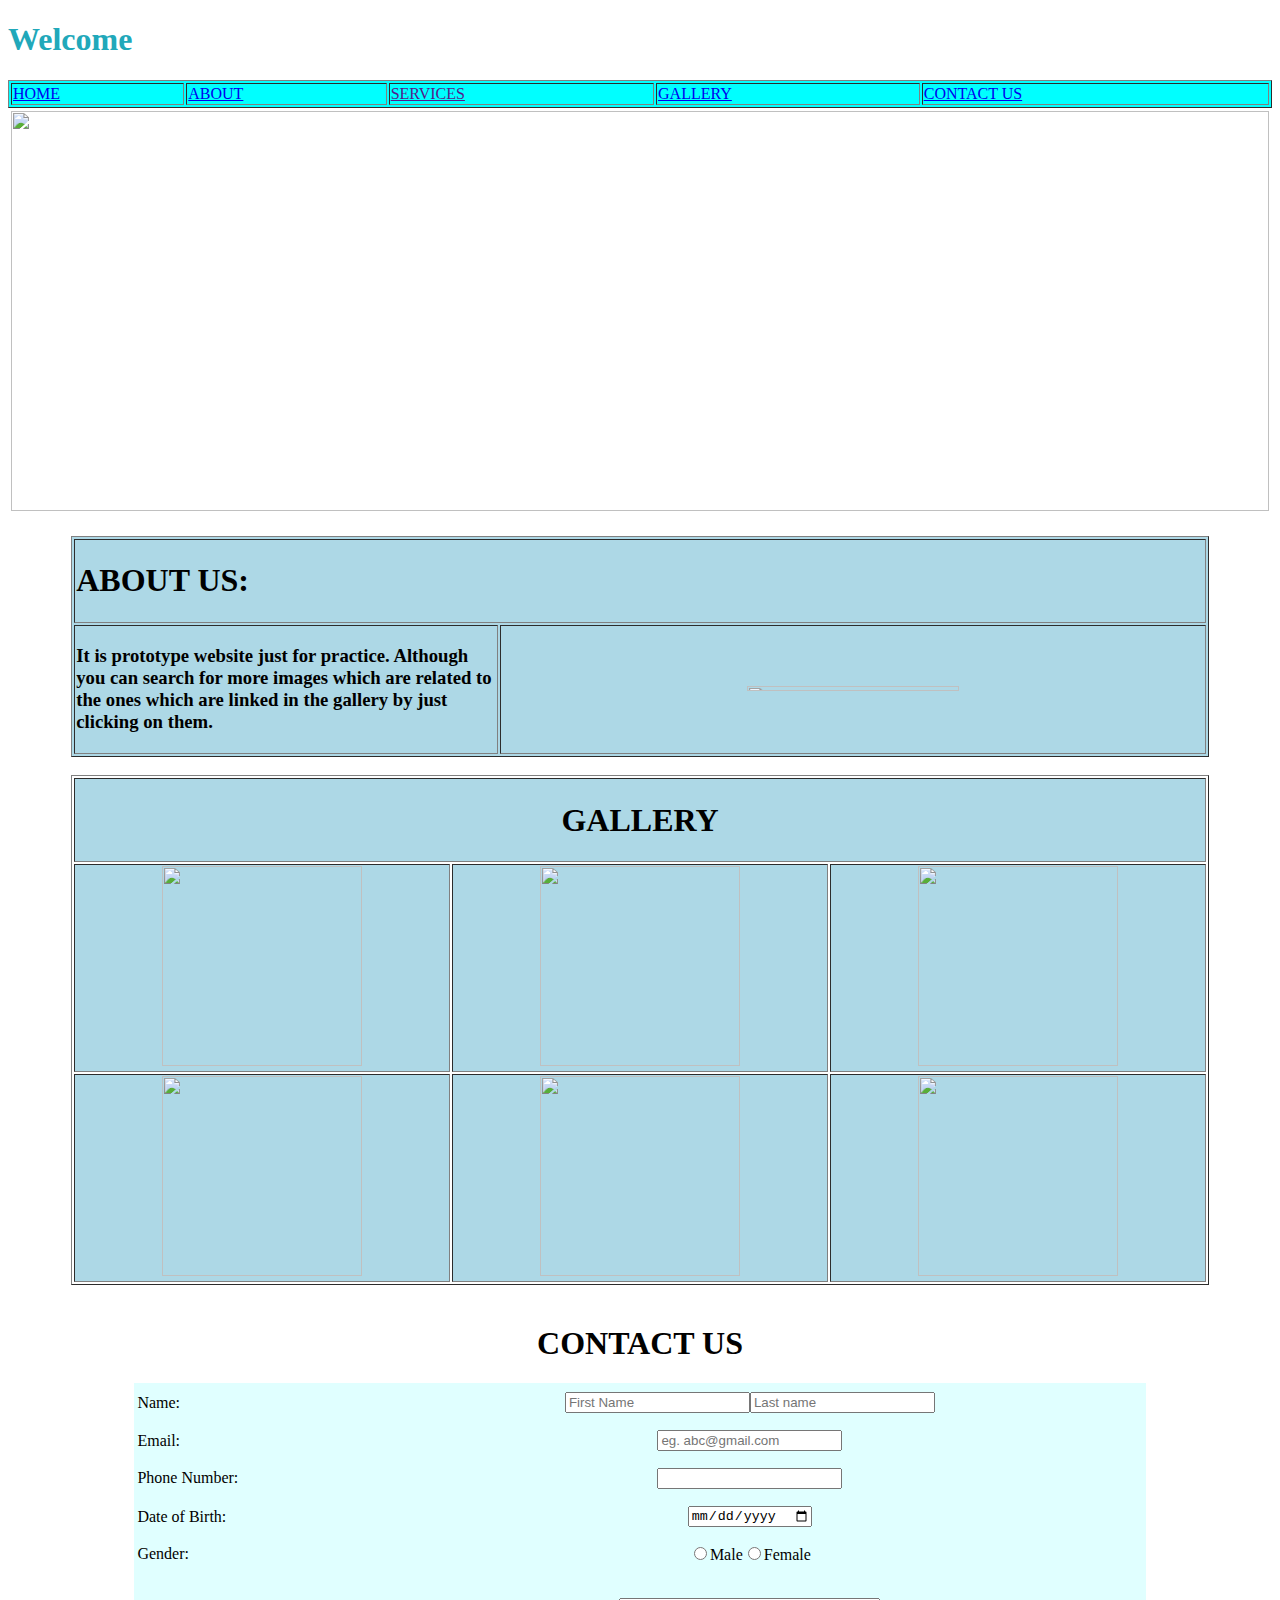
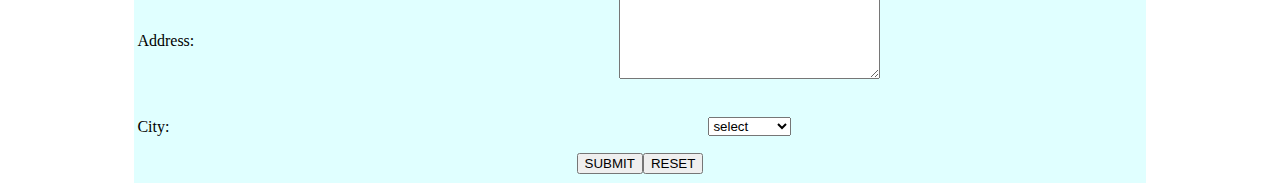
==== index.html @ ea10ddb3 "Rename Tour Site.html to index.html" ====
<!DOCTYPE html>
<html lang="en">
<head>
    <meta charset="UTF-8">
    <meta http-equiv="X-UA-Compatible" content="IE=edge">
    <meta name="viewport" content="width=device-width, initial-scale=1.0">
    <title>Travelling Site</title>
</head>
<body background=>
    <h1 style="color: rgb(33, 168, 186);">Welcome</h1>
    <table width = "100%" border="1" bgcolor = "cyan">
        <tr>
            <td><a href="#home">HOME</a></td>
            <td><a href="#About">ABOUT</a></td>
            <td><a href="">SERVICES</a></td>
            <td><a href="#Gallery">GALLERY</a></td>
            <td><a href="#Contact">CONTACT US</a></td>
        </tr>
    </table>
    <div id="home">
    <table width = "100%">
        <tr>
            <td><img src="assets/images/travel_social_media_banner_21.jpg" alt="" width = "100%" height="400px"></td>
        </tr>
    </table>
</div>
    <br>
    <div id="About">
    <table bgcolor = "lightblue" width = "90%" border="1"  height = "45%" align="center">
        <tr>
            <td colspan="2"><h1>ABOUT US: </h1></td>
        </tr>
        <tr>
            <td width = "30%"><h3>It is prototype website just for practice.
                Although you can search for more images which are
                related to the ones which are linked in the gallery
                 by just clicking on them.</h3></td>
            <td width = "50%" align="center"><img src="assets/images/22029.jpg" alt="" width="55%" height = "20%"></td>
        </tr>
    </table>
</div>
<br>
    <div id="Gallery">
    <table width = "90%" border="1" height = "400px" align="center">
        <tr bgcolor = "lightblue">
            <td colspan="3" align="center"><h1>GALLERY</h1></td>
        </tr>
        <tr align="center" bgcolor = "lightblue">
            <td>
                <a href="https://en.wikipedia.org/wiki/Mumbai" target="_blank"><img src="assets/images/Mumbai.jpg" alt="" height = "200px" width = "200px"></a>
            </td>
            <td>
                <a href="https://en.wikipedia.org/wiki/Delhi" target="_blank"><img src="assets/images/Delhi.jpg" alt="" height = "200px" width = "200px"></a>
            </td>
            <td>
                <a href="https://en.wikipedia.org/wiki/Taj_Mahal" target="_blank"><img src="assets/images/Taj Mahal.jpg" alt="" height = "200px" width = "200px"></a>
            </td>
        </tr>
        <tr align="center" bgcolor = "lightblue">
            <td>
                <a href="https://en.wikipedia.org/wiki/Kerala" target="_blank"><img src="assets/images/Kerala.jpg" alt="" height = "200px" width = "200px"></a>
            </td>
            <td>
                <a href="https://en.wikipedia.org/wiki/Meghalaya" target="_blank"><img src="assets/images/Meghalaya.jpg" alt="" height = "200px" width = "200px"></a>
            </td>
            <td>
                <a href="https://en.wikipedia.org/wiki/Madhya_Pradesh" target="_blank"><img src="assets/images/Madhya Pradesh.jpg" alt="" height = "200-px" width = "200px"></a>
            </td>
        </tr>
    </table>
</div>
    <br>
    <div id="Contact">
    <h1 align = "center" style="color: rgb(1, 1, 1);">CONTACT US</h1>
    <table width = "80%" height = "400px"  bgcolor = "lightcyan" align="center">
        
        <tr>
            <td><label for="">Name: </label></td>
            <td align="center"><input type="text" name="" id="" placeholder="First Name"><input type="text" name="" id="" placeholder="Last name"></td>
        </tr>
        <tr>
            <td><label for="">Email:</label></td>
            <td align="center"><input type="email" name="" id="" placeholder="eg. abc@gmail.com"></td>
        </tr>
        <tr>
            <td><label for="">Phone Number: </label></td>
            <td align="center"><input type="tel" name="" id="" maxlength="10"></td>
        </tr>
        <tr>
            <td><label for="">Date of Birth: </label></td>
            <td align="center"><input type="date" name="" id=""></td>
        </tr>
        <tr>
            <td><label for="">Gender: </label></td>
            <td align="center"><input type="radio" name="g1" id="">Male<input type="radio" name="g1" id="">Female</td>
            
        </tr>
        <tr>
            <td><label for="">Address: </label></td>
            <td align="center"><textarea name="" id="" cols="30" rows="5"></textarea></td>
        </tr>
        <tr>
            <td><label for="">City: </label></td>
            <td align="center"><select name="" id="">
                <option value="" selected disabled>select </option>
                <option value="">Delhi</option>
                <option value="">Noida</option>
                <option value="">Gurugram</option>
                <option value="">Bangalore</option>
            </select></td>
        </tr>
        <tr>
            <td align="center" colspan="2"><input type="submit" value="SUBMIT"><input type="reset" value="RESET"></td>
        </tr>
    </table>
    </div>
</body>
</html>
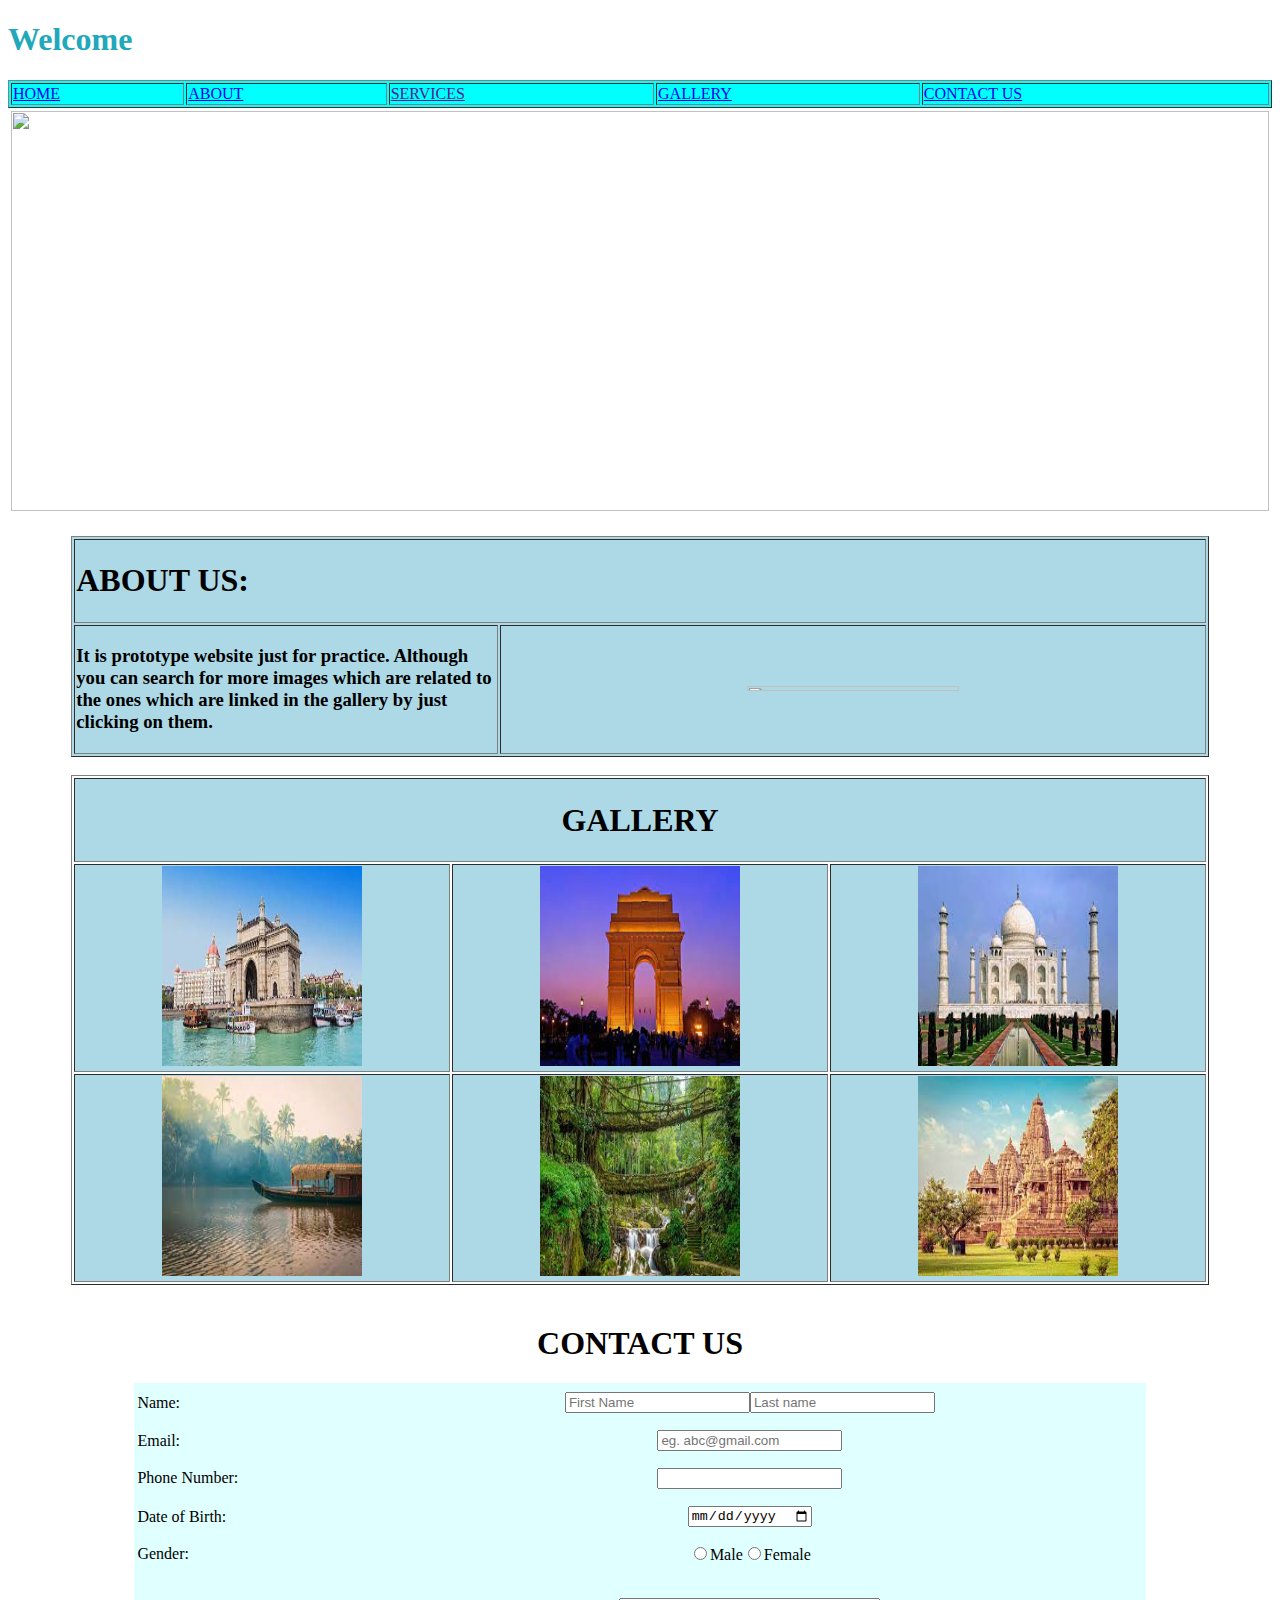
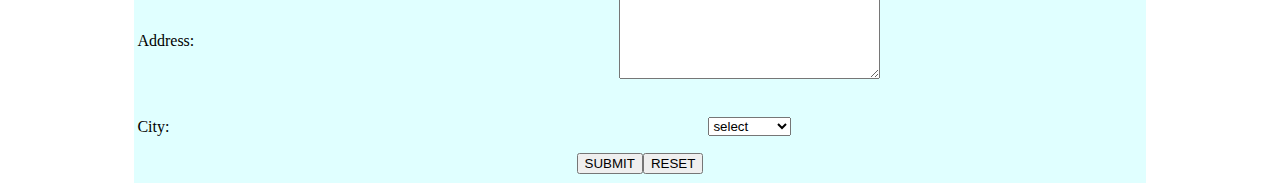
==== commit 3acb0d34: "Update index.html" ====
--- a/index.html
+++ b/index.html
@@ -20,7 +20,7 @@
     <div id="home">
     <table width = "100%">
         <tr>
-            <td><img src="assets/images/travel_social_media_banner_21.jpg" alt="" width = "100%" height="400px"></td>
+            <td><img src="Assets/Images/travel_social_media_banner_21.jpg" alt="" width = "100%" height="400px"></td>
         </tr>
     </table>
 </div>
@@ -35,7 +35,7 @@
                 Although you can search for more images which are
                 related to the ones which are linked in the gallery
                  by just clicking on them.</h3></td>
-            <td width = "50%" align="center"><img src="assets/images/22029.jpg" alt="" width="55%" height = "20%"></td>
+            <td width = "50%" align="center"><img src="Assets/Images/22029.jpg" alt="" width="55%" height = "20%"></td>
         </tr>
     </table>
 </div>
@@ -47,24 +47,24 @@
         </tr>
         <tr align="center" bgcolor = "lightblue">
             <td>
-                <a href="https://en.wikipedia.org/wiki/Mumbai" target="_blank"><img src="assets/images/Mumbai.jpg" alt="" height = "200px" width = "200px"></a>
+                <a href="https://en.wikipedia.org/wiki/Mumbai" target="_blank"><img src="Assets/Images/Mumbai.jpg" alt="" height = "200px" width = "200px"></a>
             </td>
             <td>
-                <a href="https://en.wikipedia.org/wiki/Delhi" target="_blank"><img src="assets/images/Delhi.jpg" alt="" height = "200px" width = "200px"></a>
+                <a href="https://en.wikipedia.org/wiki/Delhi" target="_blank"><img src="Assets/Images/Delhi.jpg" alt="" height = "200px" width = "200px"></a>
             </td>
             <td>
-                <a href="https://en.wikipedia.org/wiki/Taj_Mahal" target="_blank"><img src="assets/images/Taj Mahal.jpg" alt="" height = "200px" width = "200px"></a>
+                <a href="https://en.wikipedia.org/wiki/Taj_Mahal" target="_blank"><img src="Assets/Images/Taj Mahal.jpg" alt="" height = "200px" width = "200px"></a>
             </td>
         </tr>
         <tr align="center" bgcolor = "lightblue">
             <td>
-                <a href="https://en.wikipedia.org/wiki/Kerala" target="_blank"><img src="assets/images/Kerala.jpg" alt="" height = "200px" width = "200px"></a>
+                <a href="https://en.wikipedia.org/wiki/Kerala" target="_blank"><img src="Assets/Images/Kerala.jpg" alt="" height = "200px" width = "200px"></a>
             </td>
             <td>
-                <a href="https://en.wikipedia.org/wiki/Meghalaya" target="_blank"><img src="assets/images/Meghalaya.jpg" alt="" height = "200px" width = "200px"></a>
+                <a href="https://en.wikipedia.org/wiki/Meghalaya" target="_blank"><img src="Assets/Images/Meghalaya.jpg" alt="" height = "200px" width = "200px"></a>
             </td>
             <td>
-                <a href="https://en.wikipedia.org/wiki/Madhya_Pradesh" target="_blank"><img src="assets/images/Madhya Pradesh.jpg" alt="" height = "200-px" width = "200px"></a>
+                <a href="https://en.wikipedia.org/wiki/Madhya_Pradesh" target="_blank"><img src="Assets/Images/Madhya Pradesh.jpg" alt="" height = "200-px" width = "200px"></a>
             </td>
         </tr>
     </table>
